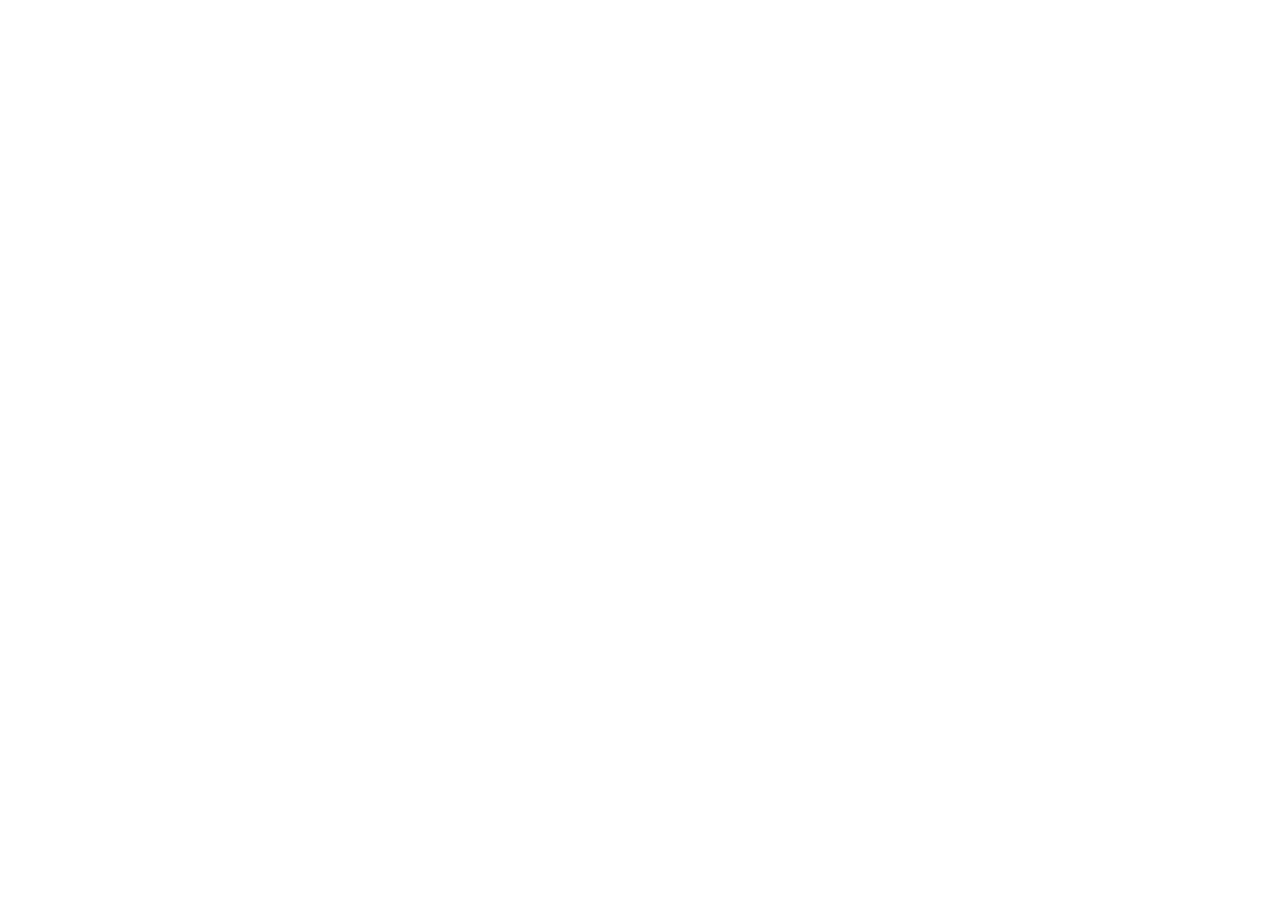
==== WebDev_Unit1/WDLesson1_3Practical/index.html @ d9fb723a "sss" ====
<!DOCTYPE html>
<!-- Lesson 3: How do we hyperlink resources?
<!-- Resources 
      https://www.w3schools.com/html/html_links.asp
      https://www.w3schools.com/tags/tag_a.asp
-->

<html>
  <head>
    <title>Exploring Links</title>
  </head>
  <body>
    <!-- Example of a link to a website 
        <a href="http://www.baysidehighschool.org/"> w3schools </a> 
    -->
    <!-- Challenge 1: Add a heading for "Useful Links". -->

    <!-- Challenge 2: Add a horizontal rule underneath. -->

    <!-- Challenge 3: Create a link to https://www.tutorialspoint.com/ -->

    <!-- Challenge 4: Add a break to skip down to the next line -->

    <!-- Challenge 5: Create a link to https://www.codecademy.com/ -->

    <!-- Challenge 6: Add a break to skip down to the next line -->
  
    <!-- Challenge 7: Create a link to https://www.w3schools.com/ -->
    
    <!-- Challenge 8: Add a horizontal rule and break -->
 
    <!-- Example of link to an internal sources 
      <a href="resources/dukenukem.jpg"> Duke Nukem </a> <br>
    -->
    <!-- Challenge 9: Create links for the rest of the items located in resources -->

    <!-- Challenge Bonus: Create links to your Lesson 1 and Lesson 2 Activities.  Hint: Use the same link that you posted in Google Classroom for the submission of each Lesson Activity -->
  </body>
</html>
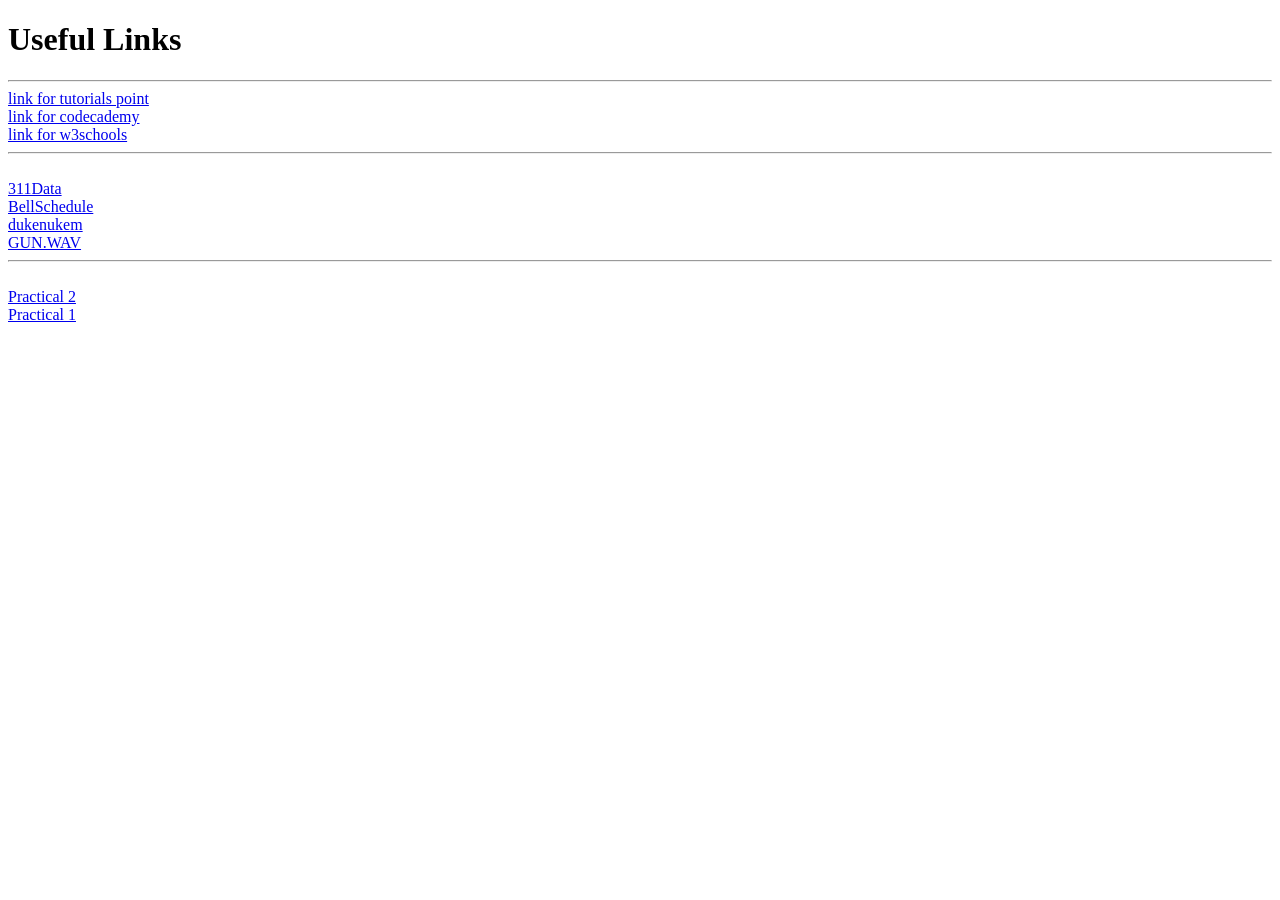
==== commit 8fea3392: "hjhgjt" ====
--- a/WebDev_Unit1/WDLesson1_3Practical/index.html
+++ b/WebDev_Unit1/WDLesson1_3Practical/index.html
@@ -14,26 +14,43 @@
         <a href="http://www.baysidehighschool.org/"> w3schools </a> 
     -->
     <!-- Challenge 1: Add a heading for "Useful Links". -->
-
+      <h1>Useful Links</h1>
     <!-- Challenge 2: Add a horizontal rule underneath. -->
-
+        <hr>
     <!-- Challenge 3: Create a link to https://www.tutorialspoint.com/ -->
-
+<a href="https://www.tutorialspoint.com/">link for tutorials point </a>
     <!-- Challenge 4: Add a break to skip down to the next line -->
 
+     <br>
+
     <!-- Challenge 5: Create a link to https://www.codecademy.com/ -->
+<a href="https://www.codecademy.com/">link for codecademy </a>
 
     <!-- Challenge 6: Add a break to skip down to the next line -->
-  
+
+  <br>
+
     <!-- Challenge 7: Create a link to https://www.w3schools.com/ -->
-    
+    <a href="https://www.w3schools.com/"> link for w3schools </a>
     <!-- Challenge 8: Add a horizontal rule and break -->
- 
+ <hr>
+ <br>
     <!-- Example of link to an internal sources 
       <a href="resources/dukenukem.jpg"> Duke Nukem </a> <br>
     -->
     <!-- Challenge 9: Create links for the rest of the items located in resources -->
-
+<a href="resources/311Data.js">311Data</a>
+<br>
+<a href="resources/BellSchedule.pdf">BellSchedule</a>
+<br>
+<a href="resources/dukenukem.jpg">dukenukem</a>
+<br>
+<a href="resources/GUN.WAV">GUN.WAV</a>
+<hr>
+<br>
     <!-- Challenge Bonus: Create links to your Lesson 1 and Lesson 2 Activities.  Hint: Use the same link that you posted in Google Classroom for the submission of each Lesson Activity -->
+     <a href="https://luisf220.github.io/WebDev1/WebDev_Unit1/WDLesson1_2Practical/">Practical 2</a>
+     <br>
+     <a href="https://vigilant-enigma-q7gwvqvvv9pvc6jj-5500.app.github.dev/WebDev_Unit1/WDLesson1_1Practical/">Practical 1</a>
   </body>
 </html>
